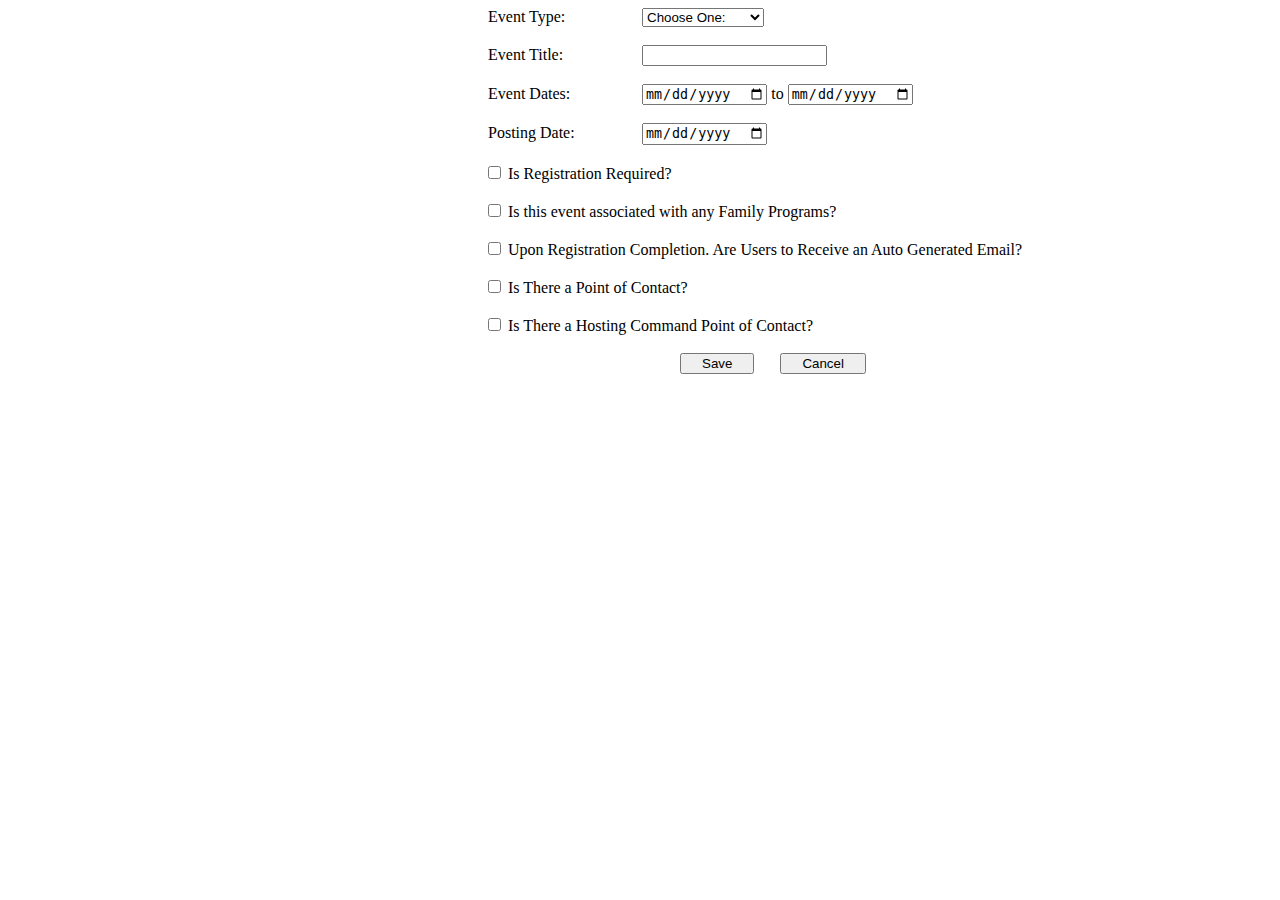
==== Practice Lab - Form Validation/form.html @ e7a300d5 "Add files via upload" ====
<!DOCTYPE html>
<html lang="en">
<head>
    <meta charset="UTF-8">
    <meta name="viewport" content="width=device-width, initial-scale=1.0">
    <title>Create a New Event</title>
    <script src = "js/form.js"></script>
    <link rel = "stylesheet" href = "css/form.css">
</head>
<body>
    <form name = "vForm" id = "vForm">
        <label id = "type">Event Type: </label>
        <select id = "eventType" name = "eventType" required>
        <option value = "Choose">Choose One: </option>
        <option value = "Conference">Conference</option>
        <option value = "Seminars">Seminars</option>
        <option value = "Workshop">Workshops</option>
        <option value = "Meeting">Meetings</option>
        <option value = "ceremony">Ceremonies</option>
        <option value = "Birthday">Birthday</option>
        <option value = "Debut">Debut</option>
        <option value = "Wedding">Wedding</option>
        <option value = "Contest">Contest</option>
        <option value = "Party">Party</option>
        <option value = "Family">Family Reunions</option>
        </select> <br><br>
        <label id = "eventTitle">Event Title: </label>
        <input type = "text" name = "title" id = "title" required><br><br>

        <label id = "dates">Event Dates: </label>
        <input type = "date" name = "start"  id = "start" required> to
        <input type = "date" name = "finish" id = "finish" required> <br><br> 

        <label id = "posting">Posting Date: </label>
        <input type = "date" id = "postingDate" name = "post" required> <br><br>

        <input name = "register" type = "checkbox" id = "register" onclick = "check()">
        <label>Is Registration Required?</label>
        <label id = "text"><b>Yes</b></label><br><br>

        <input name = "FamProg" type = "checkbox" id = "FamProg" onclick = "check()">
        <label>Is this event associated with any Family Programs?</label>
        <label id = "text2"><b>Yes, just choose the event type: Family Reunion.</b></label><br><br>

        <input name = "Email" type = "checkbox" id = "Email" onclick = "check()">
        <label>Upon Registration Completion. Are Users to Receive an Auto Generated Email?</label> 
        <label id = "text3"><b>Yes</b></label><br><br>

        <input name = "PointofContact" type = "checkbox" id = "PointofContact" onclick = "check()">
        <label>Is There a Point of Contact?</label>
        <label id = "text4"><b>Yes, just contact this number: 09773705538 for more information on the said event.</b></label><br><br>

        <input name = "HostingCommand" type = "checkbox" id = "HostingCommand" onclick = "check()">
        <label>Is There a Hosting Command Point of Contact?</label>
        <label id = "text5"><b>Yes</b></label><br><br>

        <input type = "button" name = "Submit" id = "Submit" value = "Save" onclick = "validForm()">
        <input type = "reset" name = "Reset" id = "Reset" value = "Cancel"><br><br>
        <label id = "Submited"></label> 
    </form>
</body>
</html>
---- Practice Lab - Form Validation/css/form.css ----
#type, #eventTitle, #dates, #posting {
    margin-left: 5in;
    margin-right: -150px;
    width: 300px;
    display: inline-block;
}
#register, #Email, #FamProg, #PointofContact, #HostingCommand {
    margin-left: 5in;
    display:inline-block;
}
#Submit, #Reset {
    margin-left: 7in;
    margin-right: -650px;
    padding-left: 20px;
    padding-right: 20px;
}
#text, #text2, #text3, #text4, #text5 {
    display:none;
}
#Submited {
    margin-left: 5in;
}
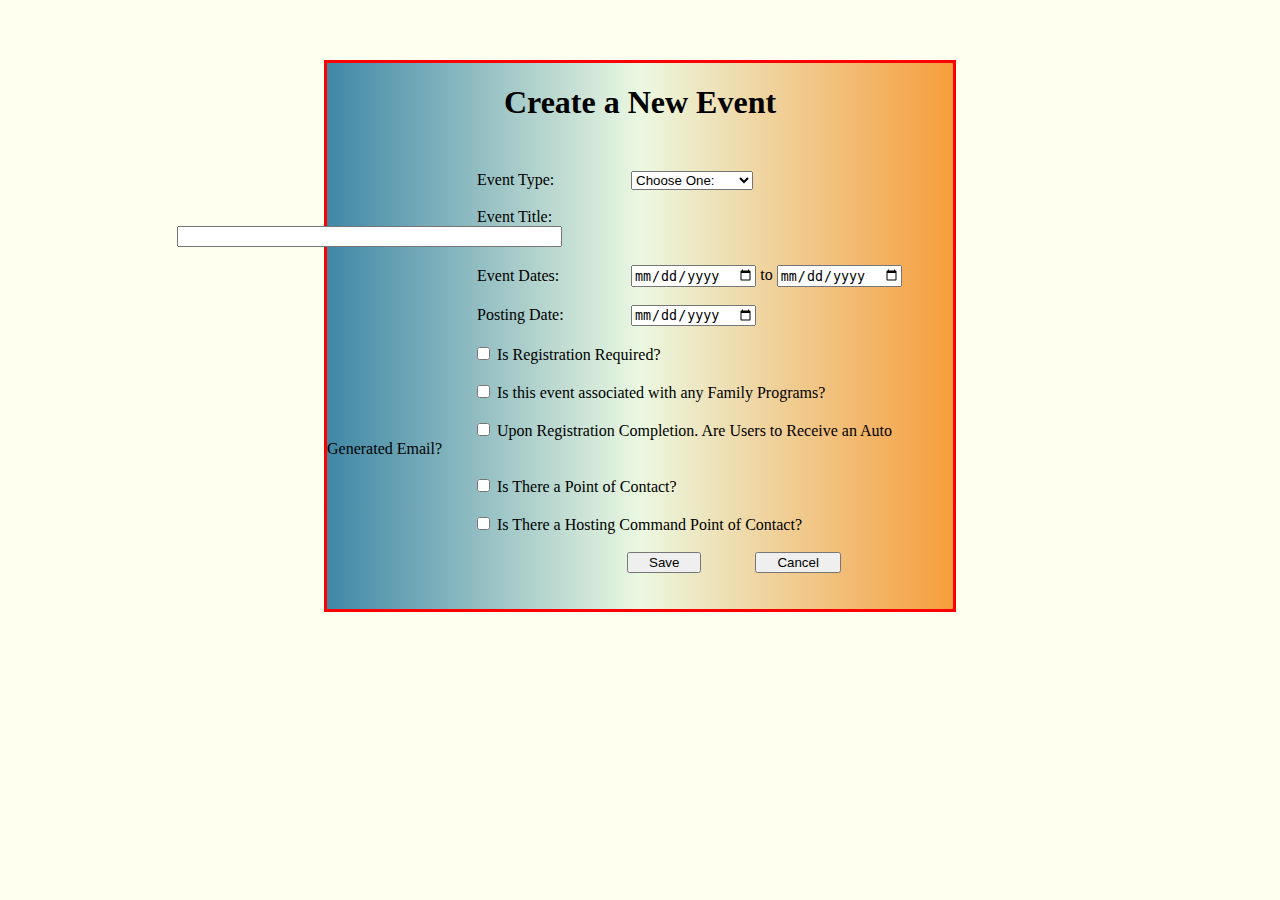
==== commit fe2d03e9: "Add files via upload" ====
--- a/Practice Lab - Form Validation/form.html
+++ b/Practice Lab - Form Validation/form.html
@@ -8,7 +8,9 @@
     <link rel = "stylesheet" href = "css/form.css">
 </head>
 <body>
-    <form name = "vForm" id = "vForm">
+    <div id ="div">
+    <form>
+        <H1 id = "Create">Create a New Event</H1>
         <label id = "type">Event Type: </label>
         <select id = "eventType" name = "eventType" required>
         <option value = "Choose">Choose One: </option>
@@ -25,7 +27,7 @@
         <option value = "Family">Family Reunions</option>
         </select> <br><br>
         <label id = "eventTitle">Event Title: </label>
-        <input type = "text" name = "title" id = "title" required><br><br>
+        <input type = "text" name = "title" id = "title"  size = "45" required><br><br>
 
         <label id = "dates">Event Dates: </label>
         <input type = "date" name = "start"  id = "start" required> to
@@ -56,7 +58,8 @@
 
         <input type = "button" name = "Submit" id = "Submit" value = "Save" onclick = "validForm()">
         <input type = "reset" name = "Reset" id = "Reset" value = "Cancel"><br><br>
-        <label id = "Submited"></label> 
+        <b><label id = "Submited"></label></b> 
     </form>
+    </div>
 </body>
 </html>--- a/Practice Lab - Form Validation/css/form.css
+++ b/Practice Lab - Form Validation/css/form.css
@@ -1,16 +1,37 @@
+#Create {
+    text-align: center;
+    margin-bottom: 50px;
+}
+body {
+    background-color: ivory;
+}
+form {
+    align-content: center;
+    position: relative;
+    margin-top: 60px;
+    border: medium solid red;
+    background: linear-gradient(0.25turn, #3f87a6, #ebf8e1, #f69d3c);
+}
+#div {
+    margin-left: 25%;
+    width: 50%;
+    
+}
 #type, #eventTitle, #dates, #posting {
-    margin-left: 5in;
-    margin-right: -150px;
+    margin-left: 150px;
     width: 300px;
     display: inline-block;
 }
+#eventType, #title, #start, #postingDate {
+    margin-left: -150px;
+}
 #register, #Email, #FamProg, #PointofContact, #HostingCommand {
-    margin-left: 5in;
+    margin-left: 150px;
     display:inline-block;
 }
 #Submit, #Reset {
-    margin-left: 7in;
-    margin-right: -650px;
+    margin-left: 300px;
+    margin-right: -250px;
     padding-left: 20px;
     padding-right: 20px;
 }
